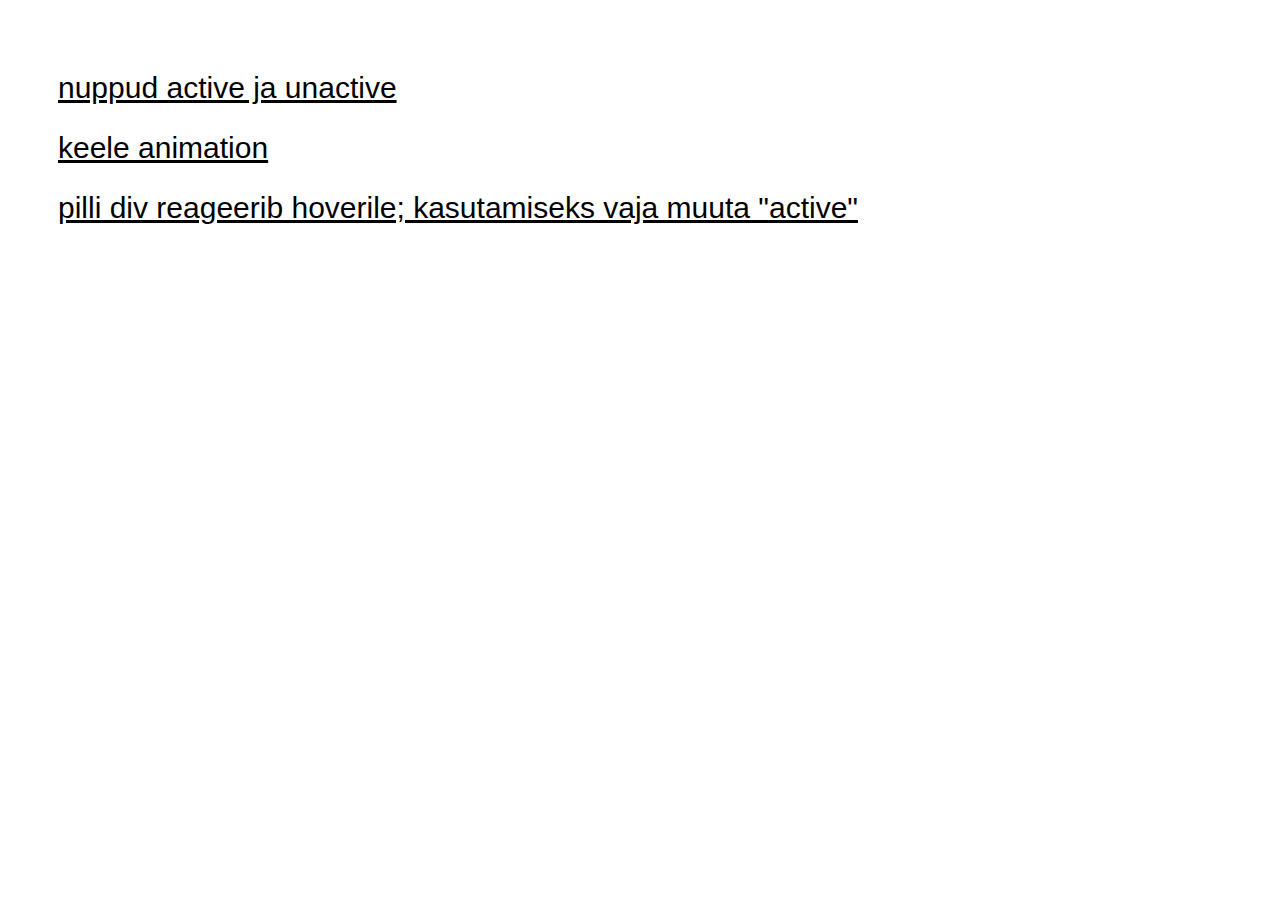
==== index.html @ 43845977 "sisuk:  https://kylleandr.github.io/Kannel-failid/" ====
<!DOCTYPE html>
<html lang="en">

<head>
    <meta charset="UTF-8">
    <meta http-equiv="X-UA-Compatible" content="IE=edge">
    <meta name="viewport" content="width=device-width, initial-scale=1.0">
    <title>Sisukord</title>
</head>
<style>
    body {
        padding: 50px;
    }
    
    a {
        font-size: 30px;
        font-weight: 500;
        line-height: 60px;
        color: black;
        font-family: 'Segoe UI', Tahoma, Geneva, Verdana, sans-serif;
    }
</style>

<body>

    <a href="nupp.html" target="_blank">nuppud active ja unactive</a>
    <br>
    <a href="keel.html" target="_blank">keele animation</a>
    <br>
    <a href="pill.html" target="_blank">pilli div reageerib hoverile; kasutamiseks vaja muuta "active"</a>

  
</body>

</html>
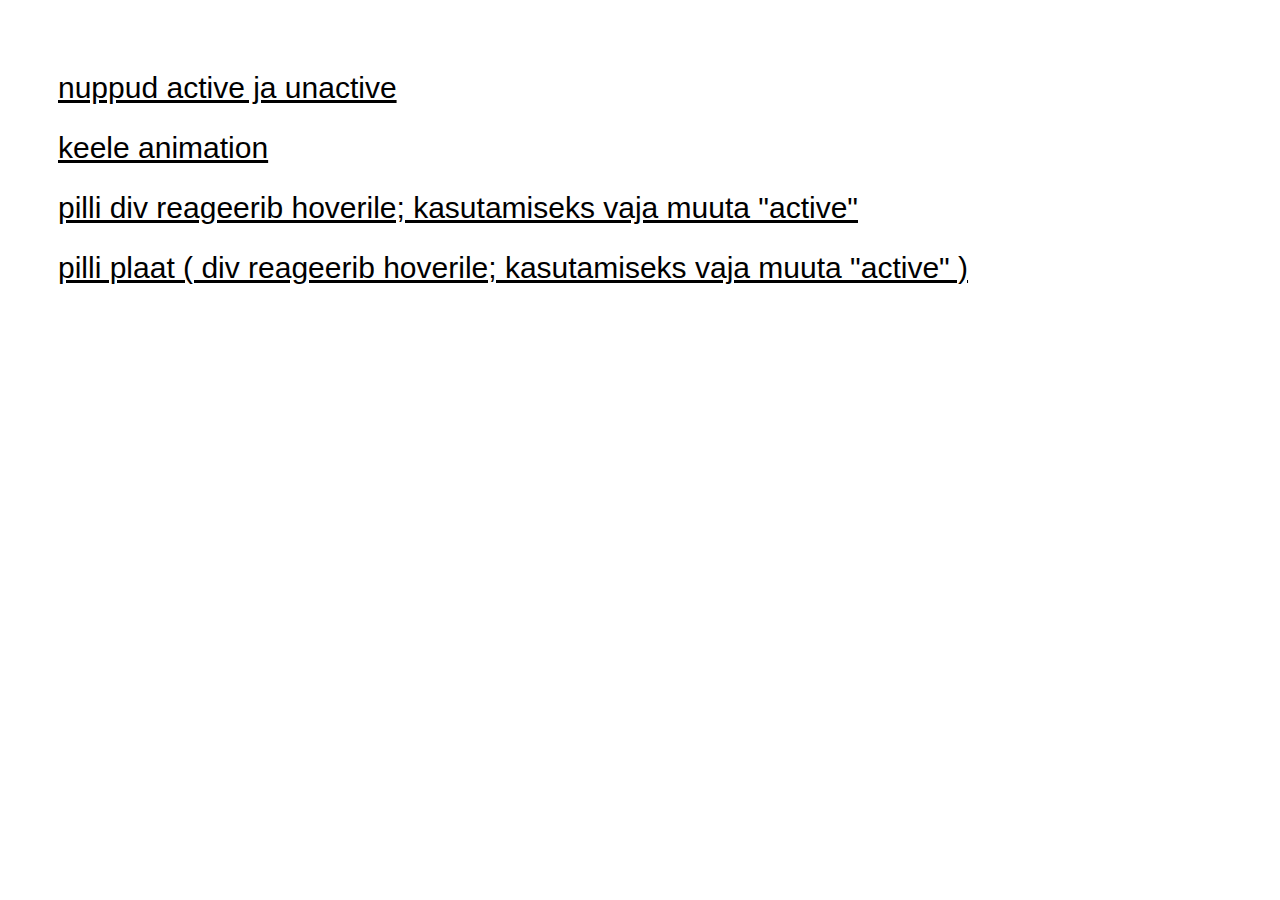
==== commit b0f36dc5: "Update index.html" ====
--- a/index.html
+++ b/index.html
@@ -28,6 +28,10 @@
     <a href="keel.html" target="_blank">keele animation</a>
     <br>
     <a href="pill.html" target="_blank">pilli div reageerib hoverile; kasutamiseks vaja muuta "active"</a>
+     <br>
+    <a href="pill_animatsiooniga.html" target="_blank">pilli plaat ( div reageerib hoverile; kasutamiseks vaja muuta "active" ) </a>
+    
+  
 
   
 </body>
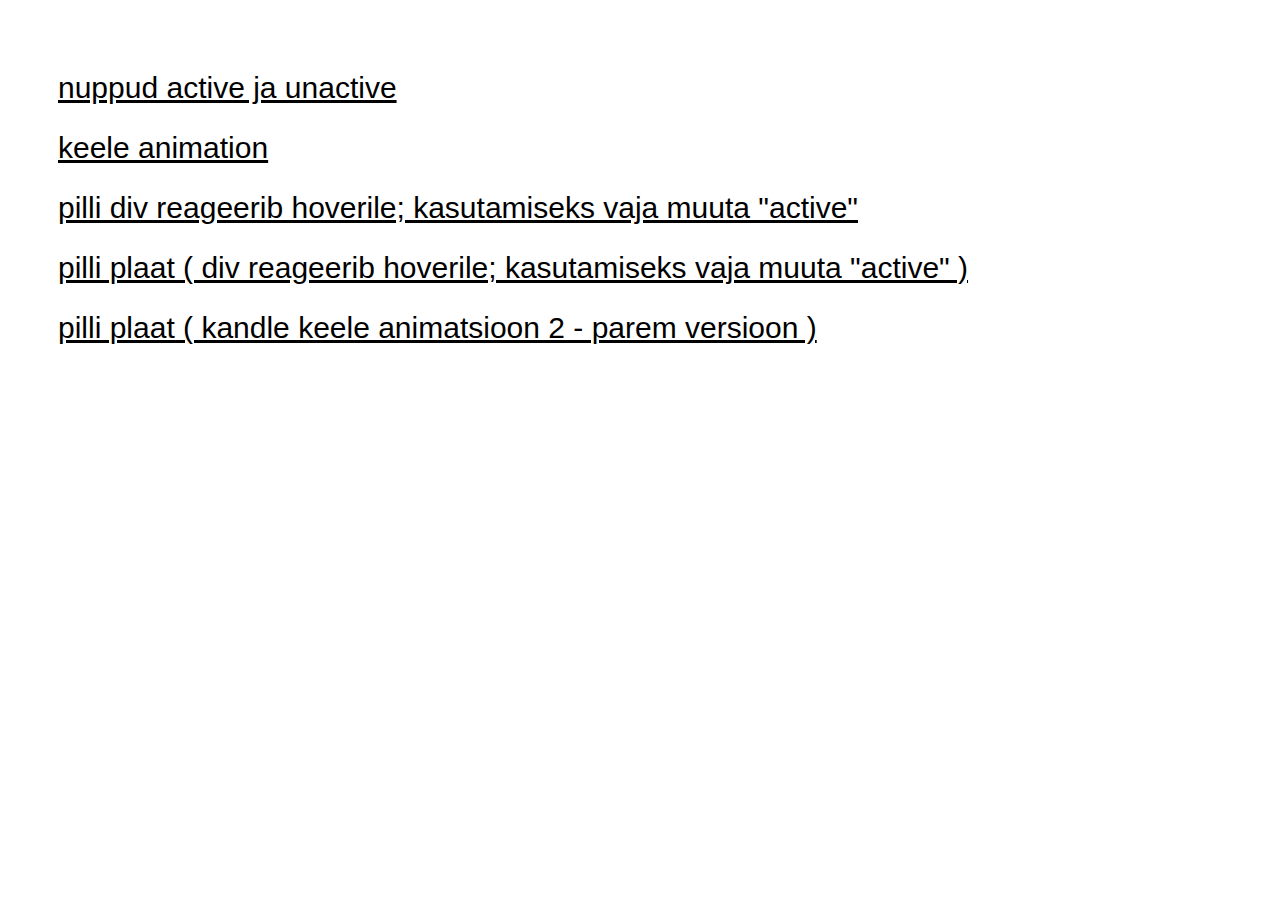
==== commit b38b82f1: "c" ====
--- a/index.html
+++ b/index.html
@@ -30,10 +30,12 @@
     <a href="pill.html" target="_blank">pilli div reageerib hoverile; kasutamiseks vaja muuta "active"</a>
      <br>
     <a href="pill_animatsiooniga.html" target="_blank">pilli plaat ( div reageerib hoverile; kasutamiseks vaja muuta "active" ) </a>
+         <br>
+    <a href="vobeleb.html" target="_blank">pilli plaat ( kandle keele animatsioon 2 - parem versioon ) </a>
     
-  
-
-  
+   
+    
+    
 </body>
 
 </html>
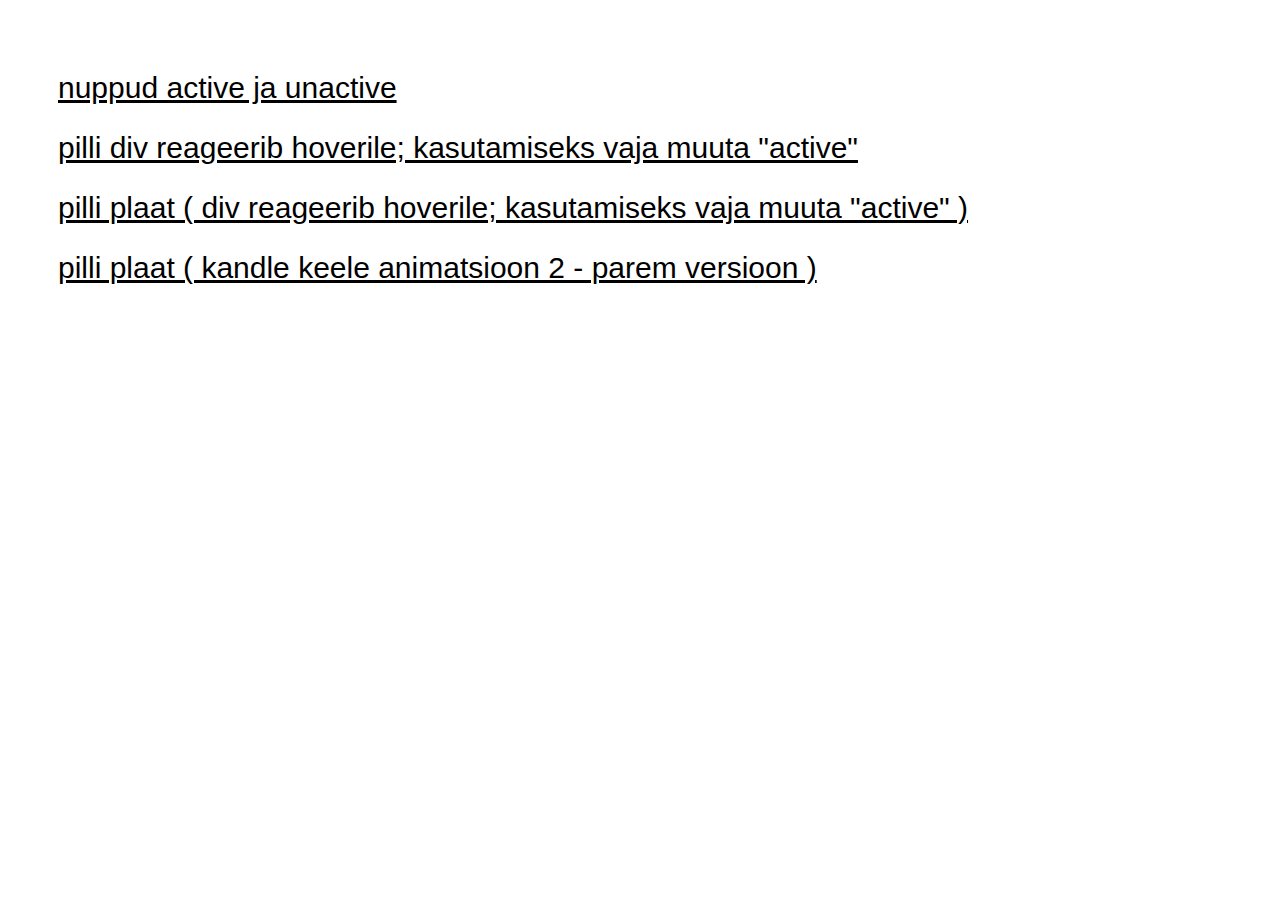
==== commit 23b3acdb: "Update index.html" ====
--- a/index.html
+++ b/index.html
@@ -25,16 +25,14 @@
 
     <a href="nupp.html" target="_blank">nuppud active ja unactive</a>
     <br>
-    <a href="keel.html" target="_blank">keele animation</a>
-    <br>
+  
     <a href="pill.html" target="_blank">pilli div reageerib hoverile; kasutamiseks vaja muuta "active"</a>
      <br>
-    <a href="pill_animatsiooniga.html" target="_blank">pilli plaat ( div reageerib hoverile; kasutamiseks vaja muuta "active" ) </a>
-         <br>
+    <a href="pill_animatsiooniga_UUS.html" target="_blank">pilli plaat ( div reageerib hoverile; kasutamiseks vaja muuta "active" ) </a>
+     <br>
     <a href="vobeleb.html" target="_blank">pilli plaat ( kandle keele animatsioon 2 - parem versioon ) </a>
     
-   
-    
+       
     
 </body>
 
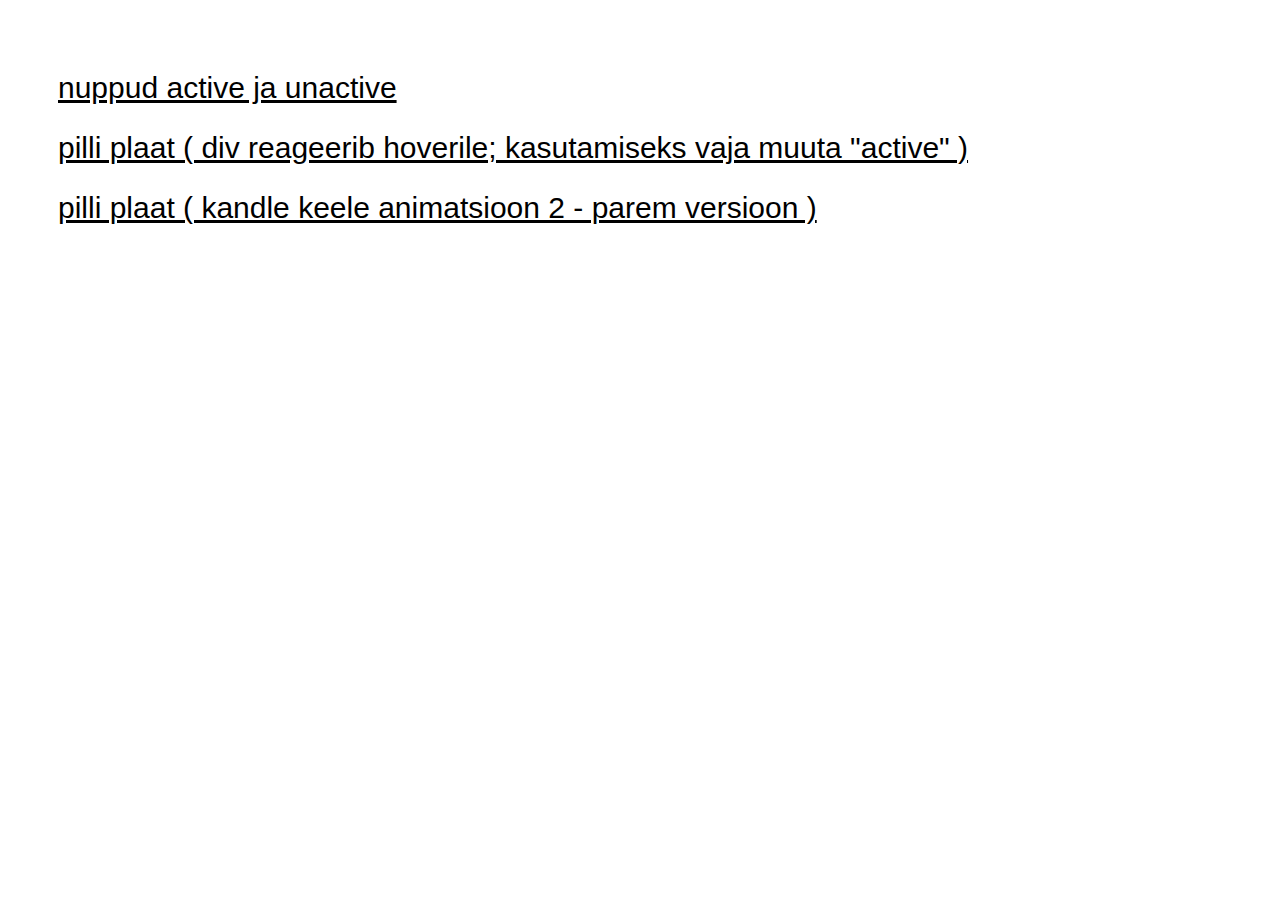
==== commit 06295234: "INFO https://kylleandr.github.io/Kannel-failid/" ====
--- a/index.html
+++ b/index.html
@@ -24,16 +24,14 @@
 <body>
 
     <a href="nupp.html" target="_blank">nuppud active ja unactive</a>
-    <br>
-  
-    <a href="pill.html" target="_blank">pilli div reageerib hoverile; kasutamiseks vaja muuta "active"</a>
-     <br>
+    <br>  
+
     <a href="pill_animatsiooniga_UUS.html" target="_blank">pilli plaat ( div reageerib hoverile; kasutamiseks vaja muuta "active" ) </a>
      <br>
+    
     <a href="vobeleb.html" target="_blank">pilli plaat ( kandle keele animatsioon 2 - parem versioon ) </a>
     
-       
-    
+           
 </body>
 
 </html>
